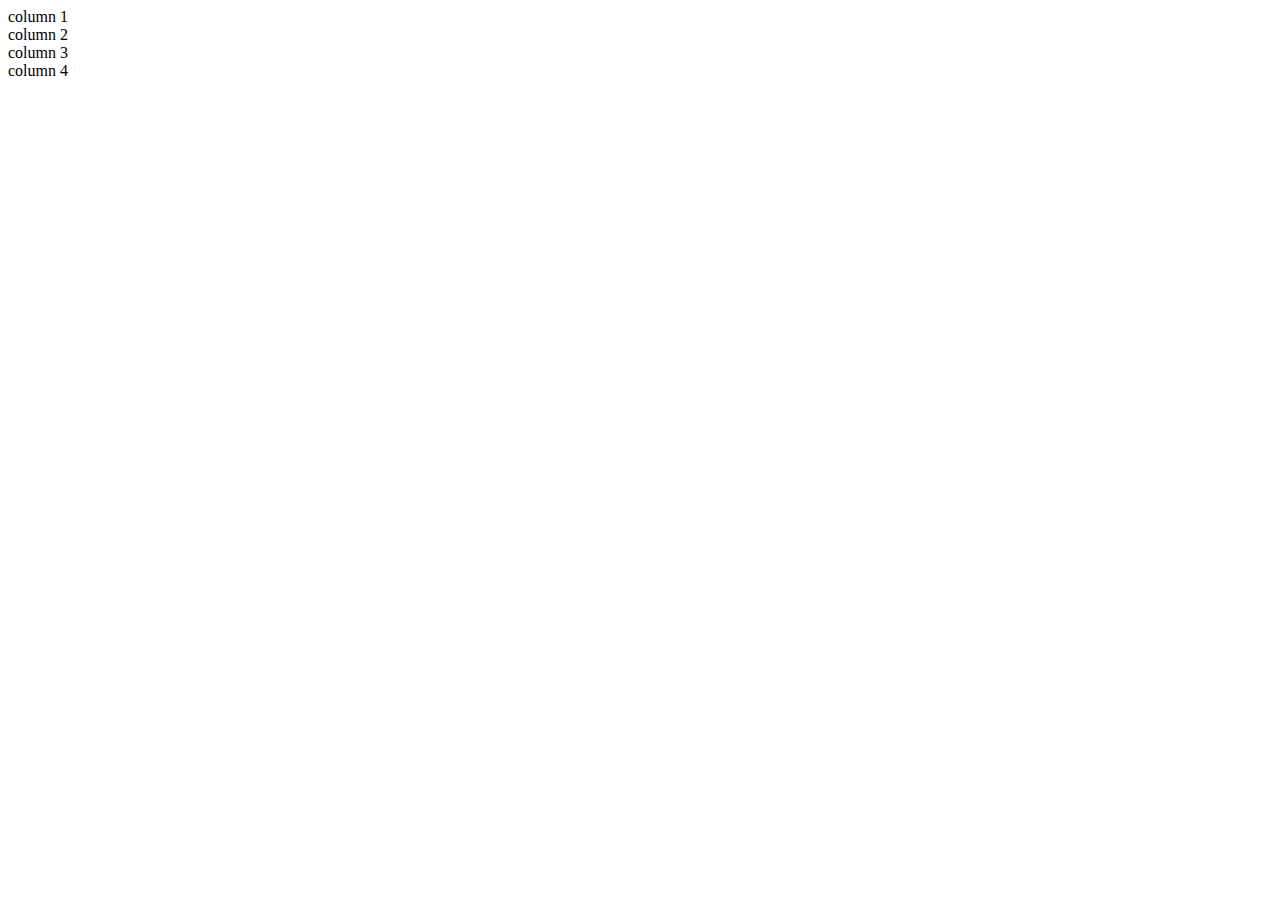
==== bootstrap/index.html @ e95ed830 "commit" ====
<!DOCTYPE html>
<html lang="pt">
<head>
    <meta charset="UTF-8">
    <meta http-equiv="X-UA-Compatible" content="IE=edge">
    <meta name="viewport" content="width=device-width, initial-scale=1.0">
    <title>Site com Bootstrap</title>
    <link href="https://cdn.jsdelivr.net/npm/bootstrap@5.2.3/dist/css/bootstrap.min.css" rel="stylesheet" integrity="sha384-rbsA2VBKQhggwzxH7pPCaAqO46MgnOM80zW1RWuH61DGLwZJEdK2Kadq2F9CUG65" crossorigin="anonymous">
</head>
<body>

    <div class="container">
        <div class="row">
            <div class="col-12 col-sm-6 col-md-3 bg-primary vh-100">
                column 1
            </div>
            <div class="col-12 col-sm-6 col-md-3 bg-secondary vh-100">
                column 2
            </div>
            <div class="col-12 col-sm-6 col-md-3 bg-info vh-100">
                column 3
            </div>
            <div class="col-12 col-sm-6 col-md-3 bg-danger vh-100">
                column 4
            </div>
        </div>
    </div>

    
</body>
</html>
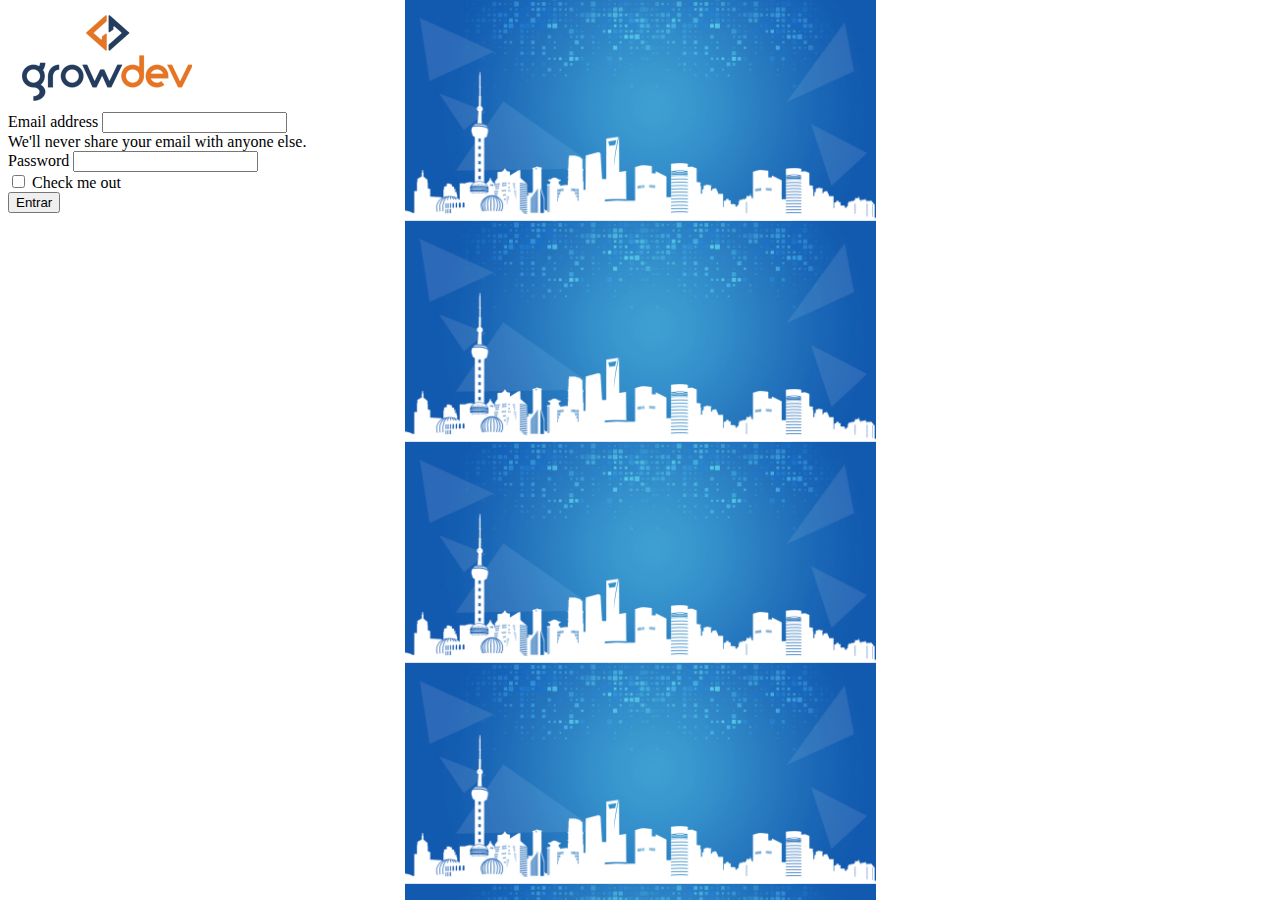
==== commit 8e467f72: "commit" ====
--- a/bootstrap/index.html
+++ b/bootstrap/index.html
@@ -6,26 +6,42 @@
     <meta name="viewport" content="width=device-width, initial-scale=1.0">
     <title>Site com Bootstrap</title>
     <link href="https://cdn.jsdelivr.net/npm/bootstrap@5.2.3/dist/css/bootstrap.min.css" rel="stylesheet" integrity="sha384-rbsA2VBKQhggwzxH7pPCaAqO46MgnOM80zW1RWuH61DGLwZJEdK2Kadq2F9CUG65" crossorigin="anonymous">
+    <link rel="stylesheet" href="css/style.css">
 </head>
-<body>
+<body class="background-city">
+        <div class="container">
+            <div class="row justify-content-center vh-100">
+                <div class="col-10 col-sm-6 ">
+                    <div class="conteiner-fluid">
+                        <div class="row">
+                            <div class="col text-center m-5">
+                                <img src="images/logo-dark.png" alt="logo growdev" class="img-fluid">
+                            </div>
+                        </div>
+                        <div class="row">
+                            <div class="col">
+                                <form action="home.html">
+                                    <div class="mb-3">
+                                      <label for="exampleInputEmail1" class="form-label">Email address</label>
+                                      <input type="email" class="form-control" id="exampleInputEmail1" aria-describedby="emailHelp">
+                                      <div id="emailHelp" class="form-text">We'll never share your email with anyone else.</div>
+                                    </div>
+                                    <div class="mb-3">
+                                      <label for="exampleInputPassword1" class="form-label">Password</label>
+                                      <input type="password" class="form-control" id="exampleInputPassword1">
+                                    </div>
+                                    <div class="mb-3 form-check">
+                                      <input type="checkbox" class="form-check-input" id="exampleCheck1">
+                                      <label class="form-check-label" for="exampleCheck1">Check me out</label>
+                                    </div>
+                                    <button type="submit" class="btn btn-primary">Entrar</button>
+                                  </form>
+                            </div>
+                        </div>
+                    </div>
+                </div>
+            </div>
+        </div>   
 
-    <div class="container">
-        <div class="row">
-            <div class="col-12 col-sm-6 col-md-3 bg-primary vh-100">
-                column 1
-            </div>
-            <div class="col-12 col-sm-6 col-md-3 bg-secondary vh-100">
-                column 2
-            </div>
-            <div class="col-12 col-sm-6 col-md-3 bg-info vh-100">
-                column 3
-            </div>
-            <div class="col-12 col-sm-6 col-md-3 bg-danger vh-100">
-                column 4
-            </div>
-        </div>
-    </div>
-
-    
 </body>
 </html>--- a/bootstrap/css/style.css
+++ b/bootstrap/css/style.css
@@ -0,0 +1,4 @@
+.background-city {
+    background: url("../images/builds.jpg") center bottom repeat-y;
+    background-size: contain;
+}